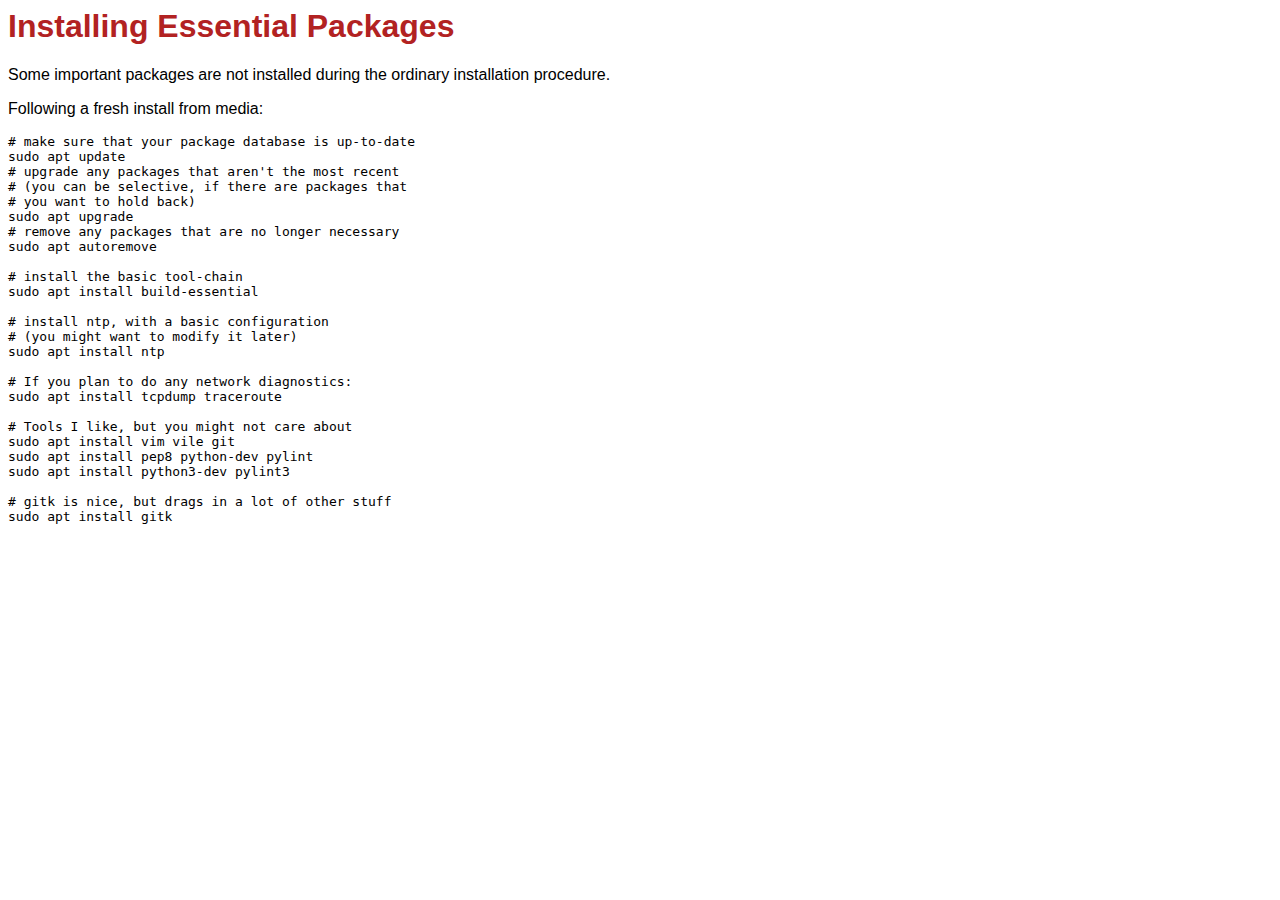
==== setup/essentials.htm @ 288090c3 "rough draft of a few notes" ====
<html>
<head>
    <link rel="stylesheet" href="../css/style.css">
    <title>Installing Essential Packages</title>
</head>
<body>

<h1>Installing Essential Packages</h1>

<p> Some important packages are not installed during 
the ordinary installation procedure.
</p>

<p>
Following a fresh install from media:
</p>

<pre>
# make sure that your package database is up-to-date
sudo apt update
# upgrade any packages that aren't the most recent
# (you can be selective, if there are packages that
# you want to hold back)
sudo apt upgrade
# remove any packages that are no longer necessary
sudo apt autoremove

# install the basic tool-chain
sudo apt install build-essential

# install ntp, with a basic configuration
# (you might want to modify it later)
sudo apt install ntp

# If you plan to do any network diagnostics:
sudo apt install tcpdump traceroute

# Tools I like, but you might not care about
sudo apt install vim vile git
sudo apt install pep8 python-dev pylint
sudo apt install python3-dev pylint3

# gitk is nice, but drags in a lot of other stuff
sudo apt install gitk
</pre>

</body>
</html>
---- css/style.css ----
<!DOCTYPE html>
<style>
body {
    font-family: Arial, Helvetica, sans-serif;
}

p, body {
    font-family: Arial, Helvetica, sans-serif;
}

h1, h2, h3 {
    font-family: Arial, Helvetica, sans-serif;
    color: firebrick
}
</style>
</html>
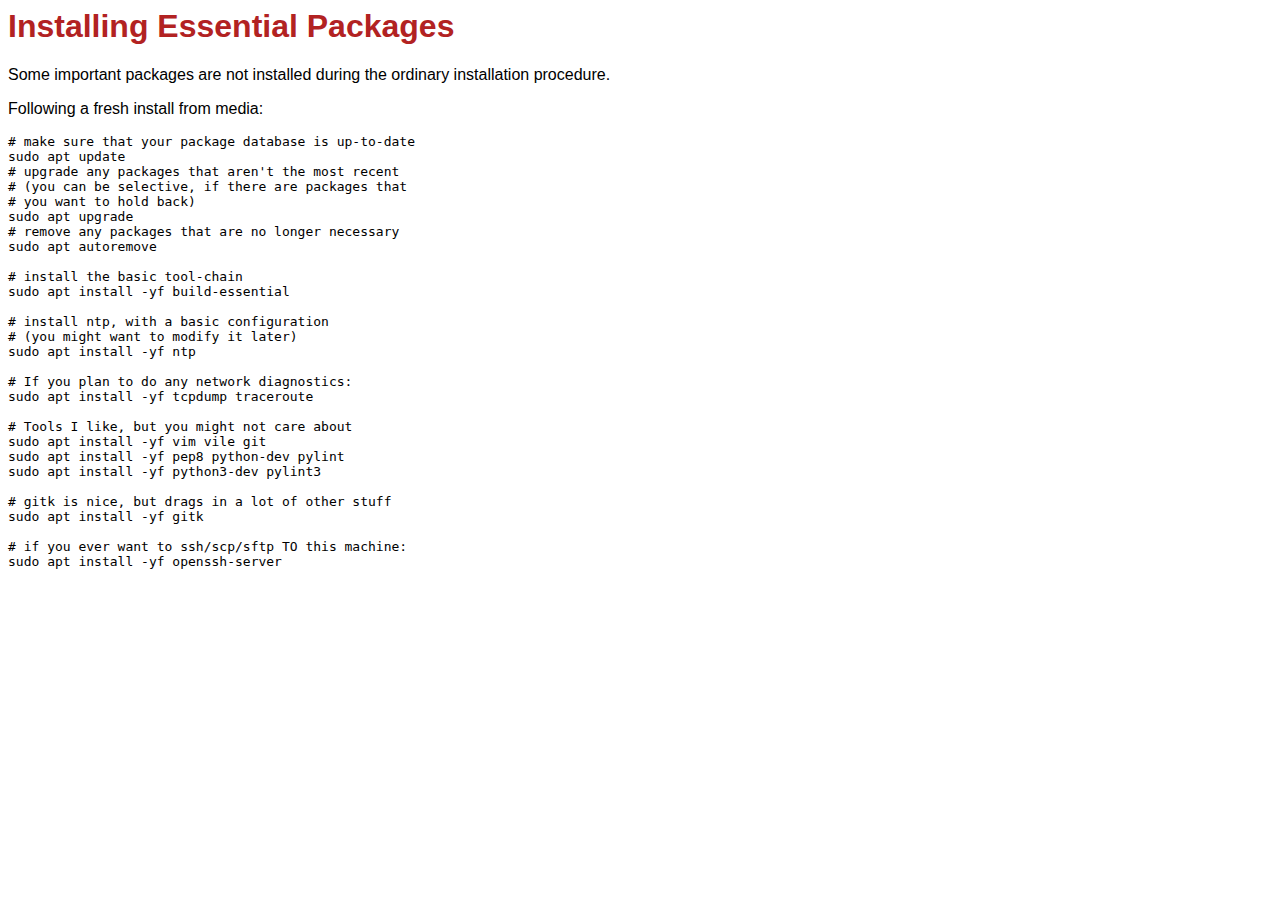
==== commit f8dc7165: "add openssh-server, and -yf flags" ====
--- a/setup/essentials.htm
+++ b/setup/essentials.htm
@@ -26,22 +26,26 @@
 sudo apt autoremove
 
 # install the basic tool-chain
-sudo apt install build-essential
+sudo apt install -yf build-essential
 
 # install ntp, with a basic configuration
 # (you might want to modify it later)
-sudo apt install ntp
+sudo apt install -yf ntp
 
 # If you plan to do any network diagnostics:
-sudo apt install tcpdump traceroute
+sudo apt install -yf tcpdump traceroute
 
 # Tools I like, but you might not care about
-sudo apt install vim vile git
-sudo apt install pep8 python-dev pylint
-sudo apt install python3-dev pylint3
+sudo apt install -yf vim vile git
+sudo apt install -yf pep8 python-dev pylint
+sudo apt install -yf python3-dev pylint3
 
 # gitk is nice, but drags in a lot of other stuff
-sudo apt install gitk
+sudo apt install -yf gitk
+
+# if you ever want to ssh/scp/sftp TO this machine:
+sudo apt install -yf openssh-server
+
 </pre>
 
 </body>
--- a/css/style.css
+++ b/css/style.css
@@ -12,5 +12,8 @@
     font-family: Arial, Helvetica, sans-serif;
     color: firebrick
 }
+li {
+    padding: 0.5em;
+}
 </style>
 </html>
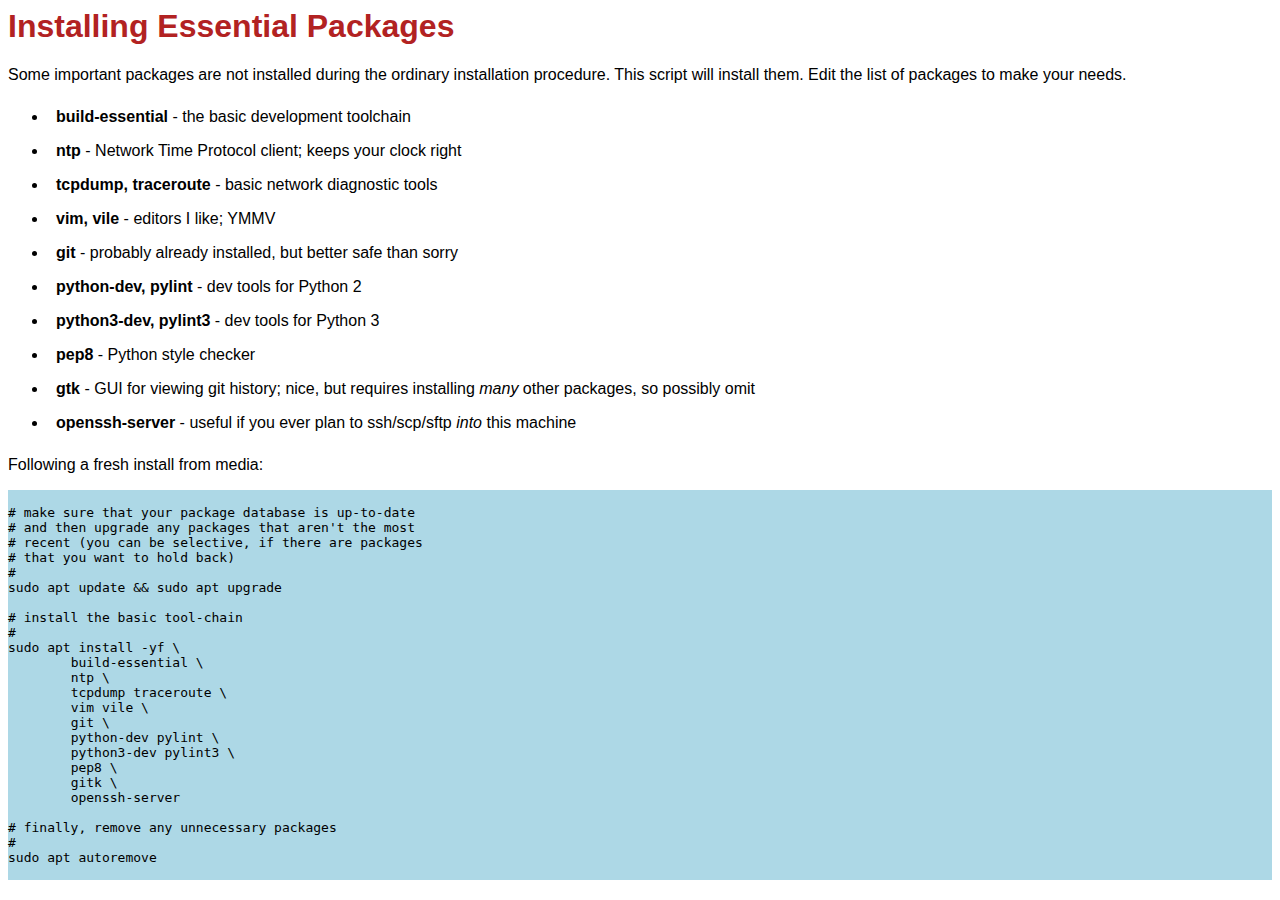
==== commit 10c319bd: "tidy up the essentials; add rationale" ====
--- a/setup/essentials.htm
+++ b/setup/essentials.htm
@@ -9,44 +9,57 @@
 
 <p> Some important packages are not installed during 
 the ordinary installation procedure.
+This script will install them.
+Edit the list of packages to make your needs.
 </p>
+
+<ul>
+    <li> <b>build-essential</b> - the basic development toolchain </li>
+    <li> <b>ntp</b> - Network Time Protocol client;
+	keeps your clock right </li>
+    <li> <b>tcpdump, traceroute</b> - basic network diagnostic tools</li>
+    <li> <b>vim, vile</b> - editors I like; YMMV</li>
+    <li> <b>git</b> - probably already installed, but better safe than sorry</li>
+    <li> <b>python-dev, pylint</b> - dev tools for Python 2</li>
+    <li> <b>python3-dev, pylint3</b> - dev tools for Python 3</li>
+    <li> <b>pep8</b> - Python style checker</li>
+    <li> <b>gtk</b> - GUI for viewing git history; nice, but requires
+	installing <em>many</em> other packages, so possibly omit</li>
+    <li> <b>openssh-server</b> - useful if you ever plan to ssh/scp/sftp
+	<em>into</em> this machine</li>
+</ul>
 
 <p>
 Following a fresh install from media:
 </p>
 
-<pre>
+<code>
 # make sure that your package database is up-to-date
-sudo apt update
-# upgrade any packages that aren't the most recent
-# (you can be selective, if there are packages that
-# you want to hold back)
-sudo apt upgrade
-# remove any packages that are no longer necessary
+# and then upgrade any packages that aren't the most
+# recent (you can be selective, if there are packages
+# that you want to hold back)
+#
+sudo apt update && sudo apt upgrade
+
+# install the basic tool-chain
+#
+sudo apt install -yf \
+	build-essential \
+	ntp \
+	tcpdump traceroute \
+	vim vile \
+	git \
+	python-dev pylint \
+	python3-dev pylint3 \
+	pep8 \
+	gitk \
+	openssh-server
+
+# finally, remove any unnecessary packages
+#
 sudo apt autoremove
 
-# install the basic tool-chain
-sudo apt install -yf build-essential
-
-# install ntp, with a basic configuration
-# (you might want to modify it later)
-sudo apt install -yf ntp
-
-# If you plan to do any network diagnostics:
-sudo apt install -yf tcpdump traceroute
-
-# Tools I like, but you might not care about
-sudo apt install -yf vim vile git
-sudo apt install -yf pep8 python-dev pylint
-sudo apt install -yf python3-dev pylint3
-
-# gitk is nice, but drags in a lot of other stuff
-sudo apt install -yf gitk
-
-# if you ever want to ssh/scp/sftp TO this machine:
-sudo apt install -yf openssh-server
-
-</pre>
+</code>
 
 </body>
 </html>
--- a/css/style.css
+++ b/css/style.css
@@ -15,5 +15,22 @@
 li {
     padding: 0.5em;
 }
+
+code {
+    background-color: lightblue;
+    display: block;
+    font-family: monospace;
+    margin: 1em 0;
+    white-space: pre;
+}
+
+output {
+    background-color: navajowhite;
+    display: block;
+    font-family: monospace;
+    margin: 1em 0;
+    white-space: pre;
+}
+
 </style>
 </html>
